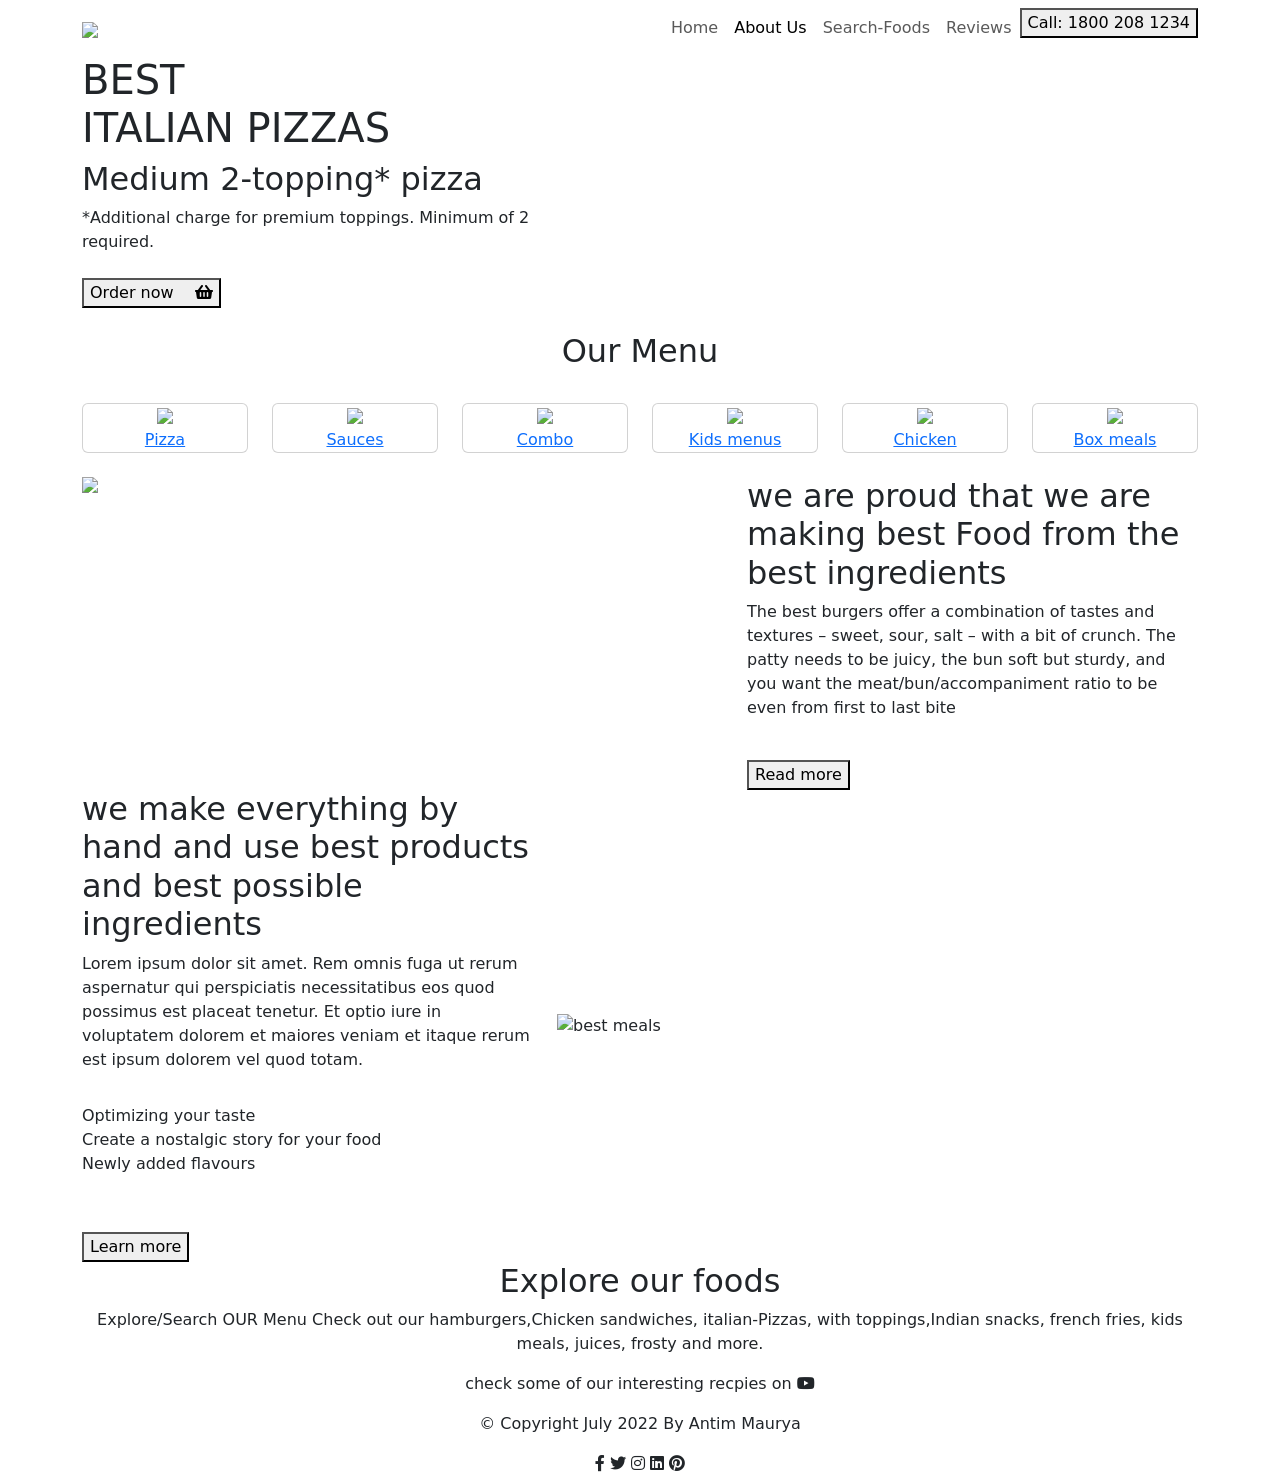
==== Pindex.html @ 80d03fdb "Update Pindex.html" ====
<!DOCTYPE html>
<html lang="en">
<head>
    <meta charset="UTF-8">
    <meta http-equiv="X-UA-Compatible" content="IE=edge">
    <meta name="viewport" content="width=device-width, initial-scale=1.0">
    <meta name="Description" content="enter your description here">
    <title>pizza</title>
<!--bootstrap CDN-->
<!-- CSS only -->
<link href="https://cdn.jsdelivr.net/npm/bootstrap@5.0.1/dist/css/bootstrap.min.css" rel="stylesheet">
<link rel="stylesheet" href="https://cdnjs.cloudflare.com/ajax/libs/font-awesome/5.15.2/css/all.min.css">
<link rel="stylesheet" href="pcss/Pstyle.css">
<link rel="stylesheet" href="pcss/responsive-style.css">
</head>
<body data-bs-spy="scroll" data-bs-target=".navbar" data-bs-offset="100">
    <header>
        <nav class="navbar navbar-expand-lg navigation-wrap">
        <div class="container">
          <a class="navbar-brand" href="#">
            <img src="images/logo.png" class="img-fluid">
          </a>
          <button class="navbar-toggler" type="button" data-bs-toggle="collapse" data-bs-target="#navbarNav" aria-controls="navbarNav" aria-expanded="false" aria-label="Toggle navigation">
            <!--<span class="navbar-toggler-icon"></span>-->
            <i class="fas-fa-stream navbar-toggler-icon"></i>
          </button>
          <div class="collapse navbar-collapse" id="navbarNav">
            <ul class="navbar-nav ms-auto mb-2 mb-lg-0">
              <li class="nav-item">
                <a class="nav-link active" aria-current="page" href="#Home">Home</a>
              </li>
              <li class="nav-item">
                <a class="nav-link" href="#about">About Us</a>
              </li>
              <li class="nav-item">
                <a class="nav-link" href="#explore-food">Search-Foods</a>
              </li>
              <li class="nav-item">
                <a class="nav-link" href="#testimonials">Reviews</a>
              </li>
              <li><button class="main-btn">Call: 1800 208 1234</button></li>
            </ul>
          </div>
        </div>
      </nav>
    </header>
    <section id="home">
        <div class="container-fluid px-0 top-banner">
          <div class="container">
            <div class="row">
             <div class="col-lg-5 col-md-6">
                <h1> BEST  <br> ITALIAN <span>PIZZAS</span></h1>
                 <h2>Medium 2-topping* pizza</h2>
                 <p>*Additional charge for premium toppings. Minimum of 2 required.</p>
                 <div class="mt-4">
              <button class="main-btn">Order now <i class="fas fa-shopping-basket ps-3"></i></button>
             </div>
            </div>    
          </div>
        </div>
    </section>
    <section class="our-menu p-4">
        <div class="container text-center">
          <h2 class="pb-4">Our Menu</h2>
          <div class="row">
            <div class="col-6 col-sm-2 mb-4 mb-lg-0">
              <div class="card">
                <div class="cat-image">
                  <a class="link_category_product" href="#">
                    <img src="./images/img/category1.png" class="img-fluid">
                  </a>
                </div>
                <div class="cat-title">
                  <a href="#">Pizza</a>
                </div>
              </div>
            </div>
    
            <div class="col-6 col-sm-2 mb-4 mb-lg-0">
              <div class="card">
                <div class="cat-image">
                  <a class="link_category_product" href="#">
                    <img src="./images/img/category2.png" class="img-fluid">
                  </a>
                </div>
                <div class="cat-title">
                 <a href="#">Sauces</a>
                </div>
              </div>
            </div>
    
            <div class="col-6 col-sm-2 mb-4 mb-lg-0">
              <div class="card">
                <div class="cat-image">
                  <a class="link_category_product" href="#">
                    <img src="./images/img/category3.png" class="img-fluid">
                  </a>
                </div>
                <div class="cat-title">
                  <a href="#">Combo</a>
                </div>
              </div>
            </div>
    
            <div class="col-6 col-sm-2 mb-4 mb-lg-0">
              <div class="card">
                <div class="cat-image">
                  <a class="link_category_product" href="#">
                    <img src="./images/img/category4.png" class="img-fluid">
                  </a>
                </div>
                <div class="cat-title">
                  <a href="#">Kids menus</a>
                </div>
              </div>
            </div>
    
            <div class="col-6 col-sm-2 mb-4 mb-lg-0">
              <div class="card">
                <div class="cat-image">
                  <a class="link_category_product" href="#">
                    <img src="./images/img/category5.png" class="img-fluid">
                  </a>
                </div>
                <div class="cat-title">
                  <a href="#">Chicken</a>
                </div>
              </div>
            </div>
            
            <div class="col-6 col-sm-2 mb-4 mb-lg-0">
              <div class="card">
                <div class="cat-image">
                  <a class="link_category_product" href="#">
                    <img src="./images/img/category6.png" class="img-fluid">
                  </a>
                </div>
                <div class="cat-title">
                  <a href="#">Box meals</a>
                </div>
              </div>
            </div>
          </div>
        </div>
      </section>

     <!--section 3 about-->
     <section id="about">
        <div class="about-section wrapper">
            <div class="container">
                <div class="row align-content-center">
                    <div class="col-lg-7 col-md-12 mb-lg-0 mb-5">
                        <div class="card border-0">
                            <img src="images/img/img-1.png" class="img-fluid">
                        </div>
                    </div>
                    <div class="col-lg-5 col-md-12 text-sec">
                        <h2>we are proud that we are making best Food from the best ingredients</h2>
                        <p>The best burgers offer a combination of tastes and textures – sweet, sour, salt – with a bit of crunch. The patty needs to be juicy, the bun soft but sturdy, and you want the meat/bun/accompaniment ratio to be even from first to last bite</p>
                        <button class="main-btn mt-4">Read more</button>
                    </div>
                </div>
            </div>
            <div class="container food-type">
                <div class="row align-items-center">
                    <div class="col-lg-5 col-md-12 text-sec mb-lg-0 mb-5">
                        <h2>we make everything by hand and use best products and best possible ingredients</h2>
                        <p>Lorem ipsum dolor sit amet. Rem omnis fuga ut rerum aspernatur qui perspiciatis necessitatibus eos quod possimus est placeat tenetur. Et optio iure in voluptatem dolorem et maiores veniam et itaque rerum est ipsum dolorem vel quod totam. </p>
                        <ul class="list-unstyled py-3">
                            <li>Optimizing your taste</li>
                            <li>Create a nostalgic story for your food</li>
                            <li>Newly added flavours</li>
                        </ul>
                        <button class="main-btn mt-4">Learn more</button>
                    </div>
                    <div class="col-lg-7 col-md-12">
                        <div class="card border-0">
                            <img src="images/img/img-2.png" alt="best meals">
                        </div>
                    </div>
              
                </div>
            </div>
        </div>
     </section>

     <!--sectiom 4-->
     <section id="explore-food">
        <div class="explore-food wrapper">
            <div class="container">
                <div class="row">
                    <div class="col-sm-12">
                        <div class="text-content text-center">
                            <h2>Explore our foods</h2>
                            <p>Explore/Search OUR Menu Check out our hamburgers,Chicken sandwiches, italian-Pizzas, with toppings,Indian snacks, french fries, kids meals, juices, frosty and more. </p>
                            <p>check some of our interesting recpies on <i class="socail-icon fab fa-youtube"></i></p>
                            <p>© Copyright July 2022 By Antim Maurya</p>
                            <i class="socail-icon fab fa-facebook-f"></i>
                            <i class="socail-icon fab fa-twitter"></i>
                            <i class="socail-icon fab fa-instagram"></i>
                            <i class="socail-icon fab fa-linkedin"></i>
                            <i class="socail-icon fab fa-pinterest"></i>
                        </div>
                    </div>
                </div>
            </div>
        </div>      
     </section>

    <script src="https://cdn.jsdelivr.net/npm/@popperjs/core@2.9.2/dist/umd/popper.min.js"></script>
    <script src="https://cdn.jsdelivr.net/npm/bootstrap@5.0.1/dist/js/bootstrap.min.js"></script>
    <!-- own js -->
    <script src="js/main.js"></script>
</body>
</html>
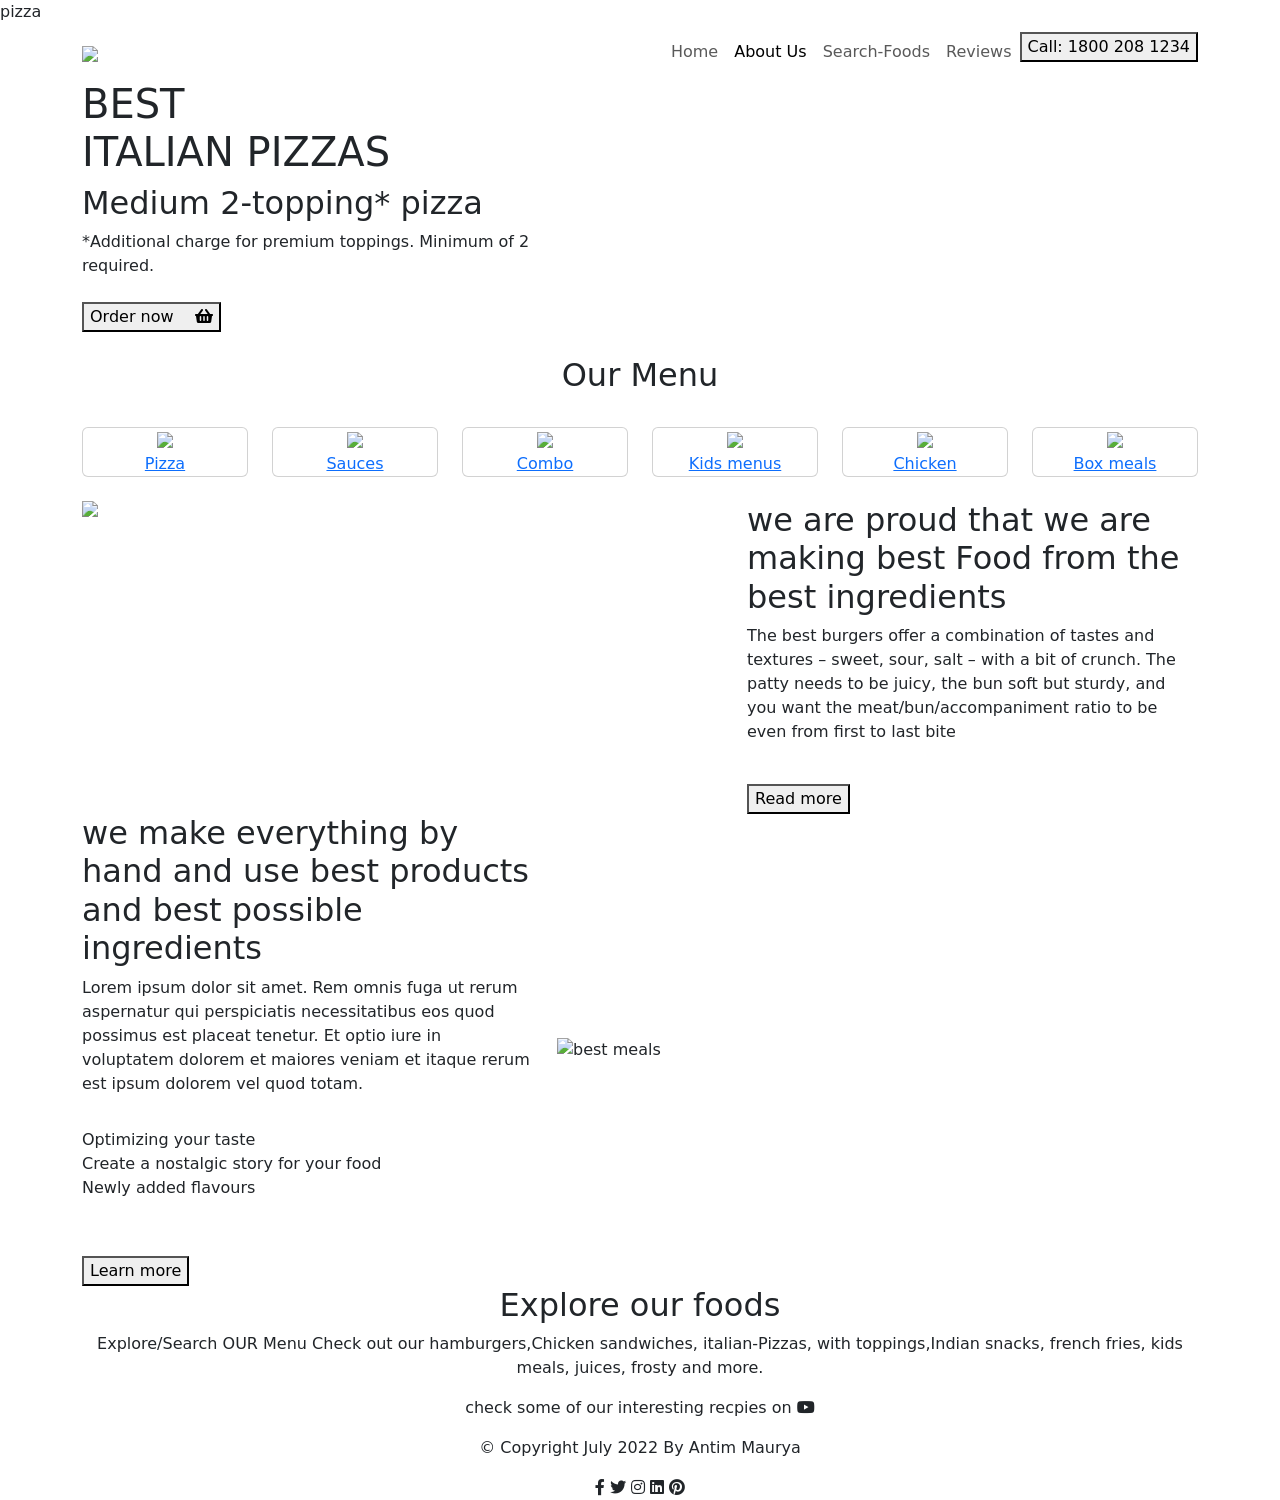
==== commit 3052f377: "Update Pindex.html" ====
--- a/Pindex.html
+++ b/Pindex.html
@@ -4,7 +4,7 @@
     <meta charset="UTF-8">
     <meta http-equiv="X-UA-Compatible" content="IE=edge">
     <meta name="viewport" content="width=device-width, initial-scale=1.0">
-    <meta name="Description" content="enter your description here">
+    <meta name="Description" content="enter your description here"
     <title>pizza</title>
 <!--bootstrap CDN-->
 <!-- CSS only -->
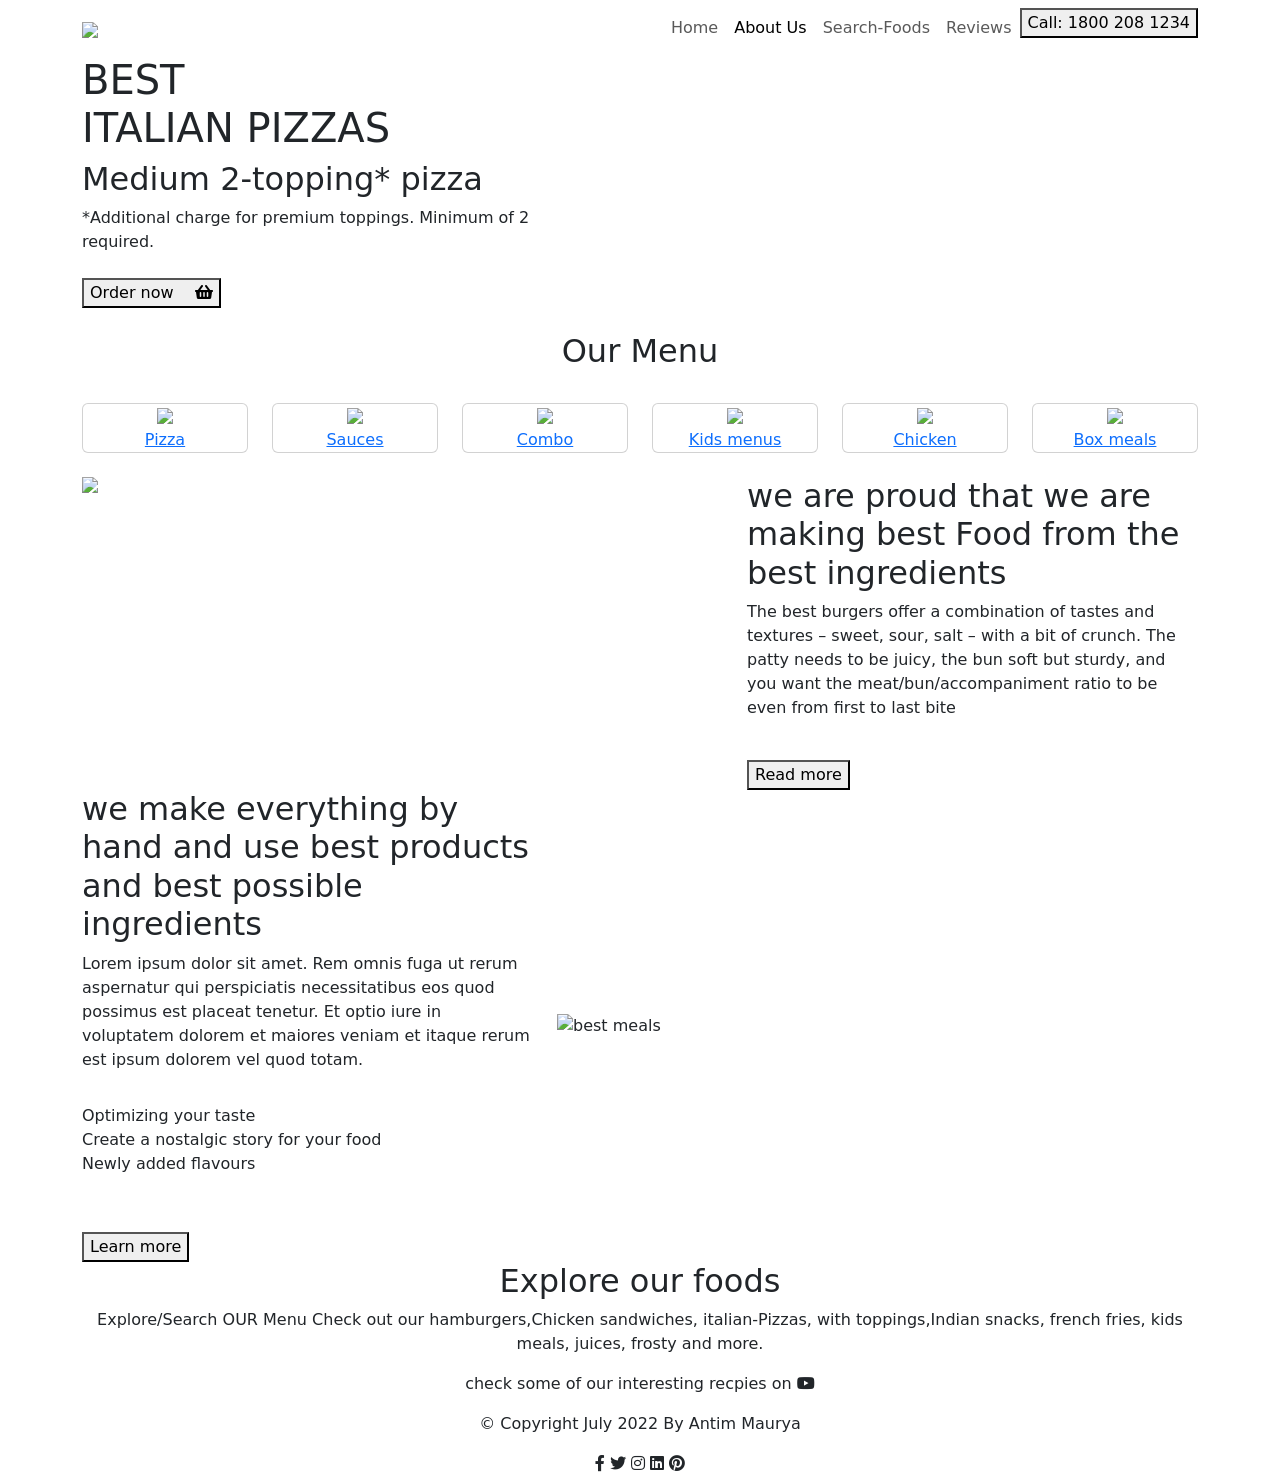
==== commit 823af99c: "Update Pindex.html" ====
--- a/Pindex.html
+++ b/Pindex.html
@@ -4,7 +4,7 @@
     <meta charset="UTF-8">
     <meta http-equiv="X-UA-Compatible" content="IE=edge">
     <meta name="viewport" content="width=device-width, initial-scale=1.0">
-    <meta name="Description" content="enter your description here"
+    <meta name="Description" content="enter your description here">
     <title>pizza</title>
 <!--bootstrap CDN-->
 <!-- CSS only -->
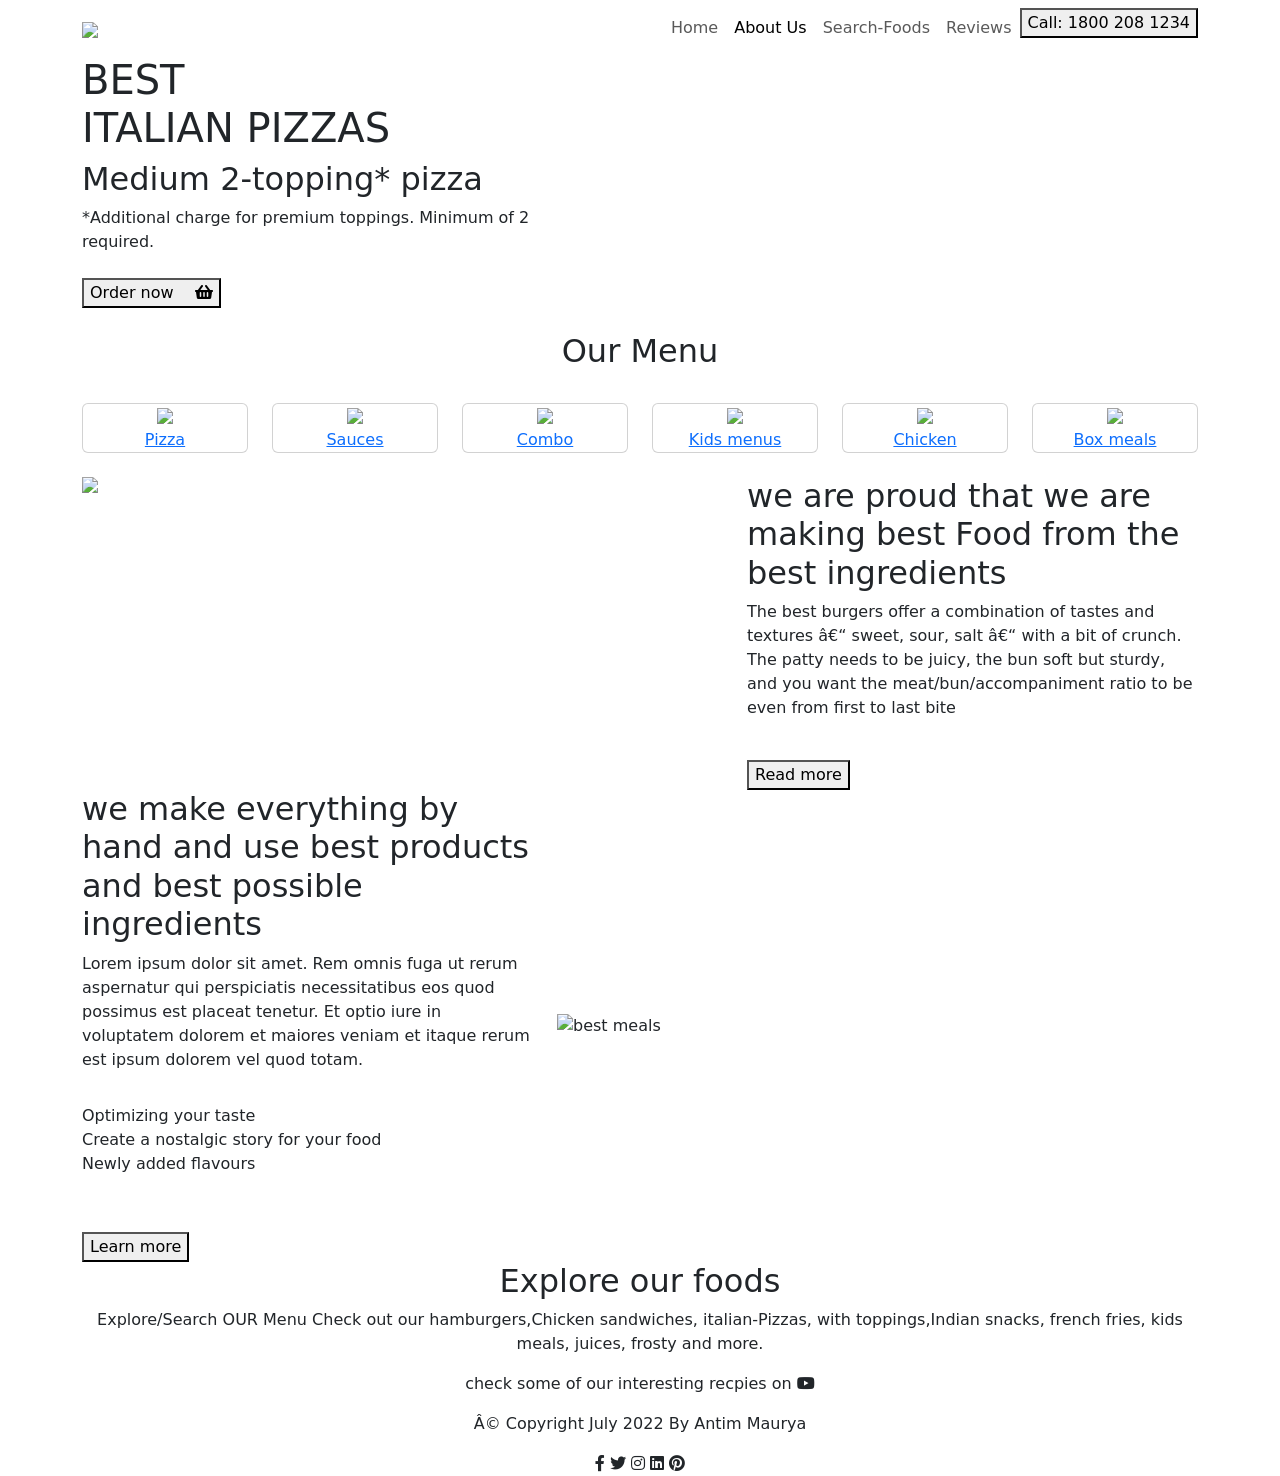
==== commit 8e7af148: "Update Pindex.html" ====
--- a/Pindex.html
+++ b/Pindex.html
@@ -1,6 +1,6 @@
 <!DOCTYPE html>
 <html lang="en">
-<head>
+<head
     <meta charset="UTF-8">
     <meta http-equiv="X-UA-Compatible" content="IE=edge">
     <meta name="viewport" content="width=device-width, initial-scale=1.0">
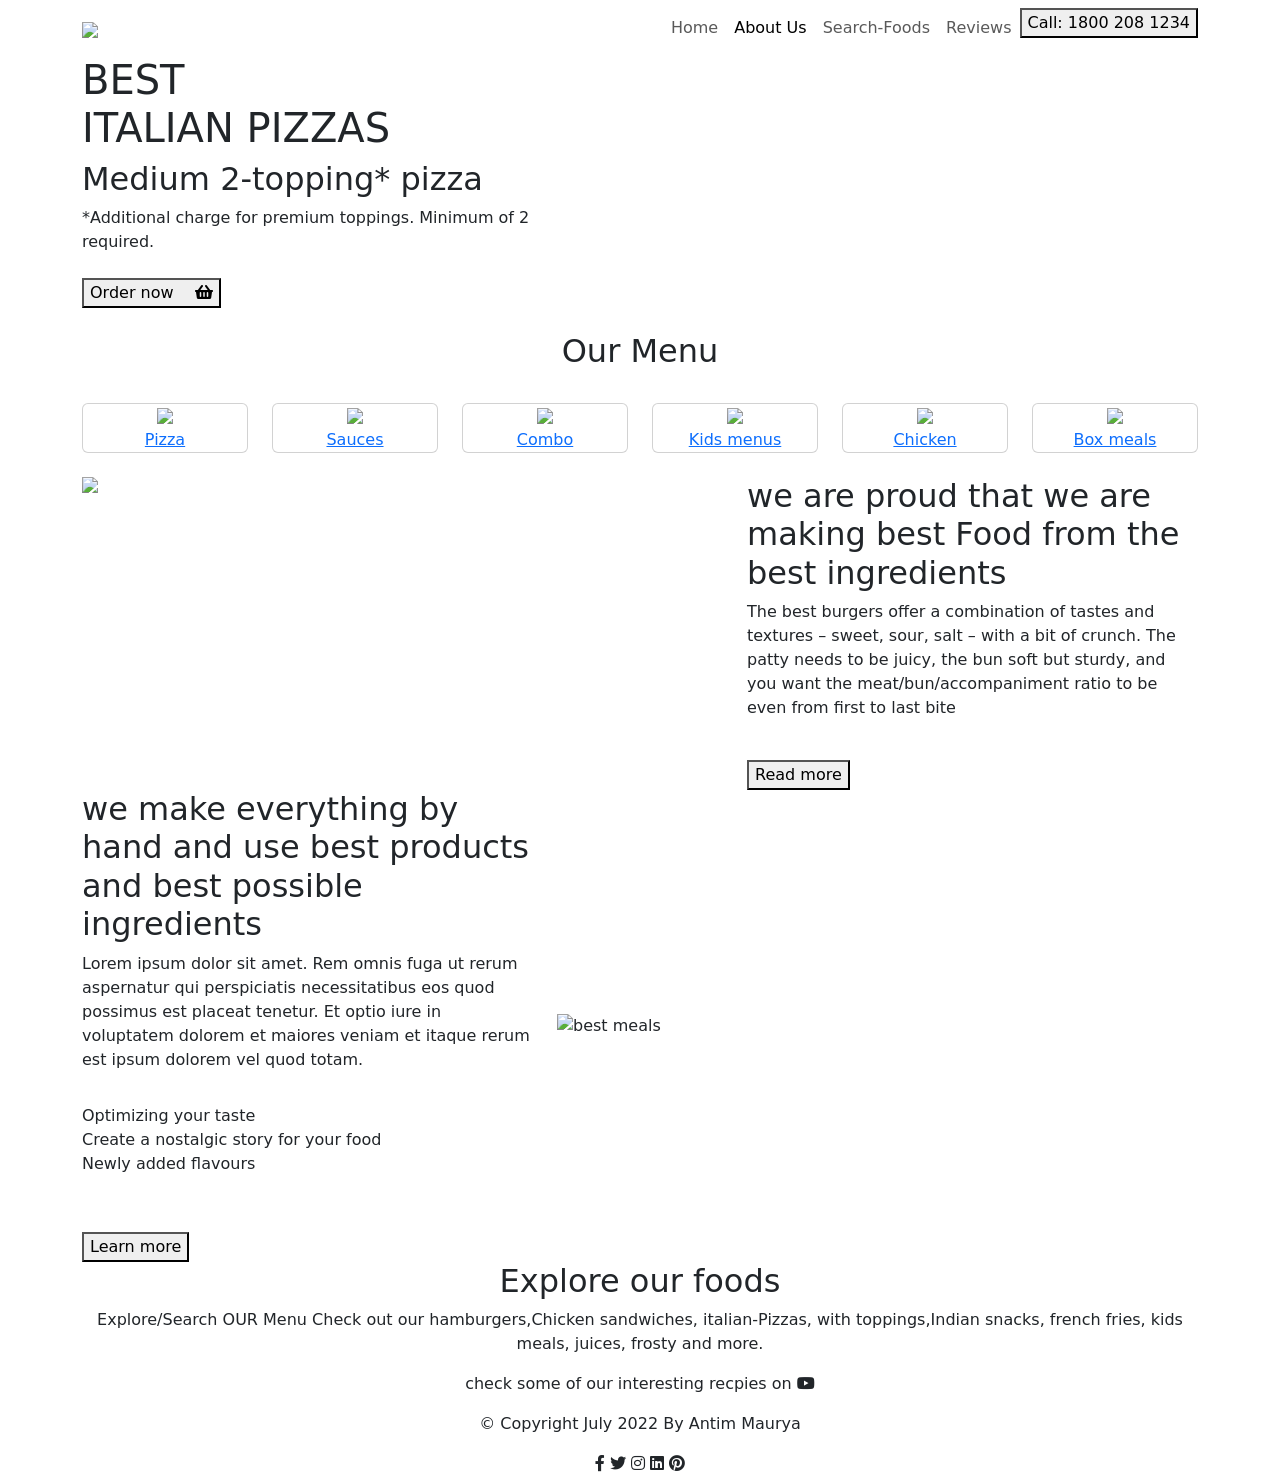
==== commit 606e216d: "Update Pindex.html" ====
--- a/Pindex.html
+++ b/Pindex.html
@@ -1,6 +1,6 @@
 <!DOCTYPE html>
 <html lang="en">
-<head
+<head>
     <meta charset="UTF-8">
     <meta http-equiv="X-UA-Compatible" content="IE=edge">
     <meta name="viewport" content="width=device-width, initial-scale=1.0">
